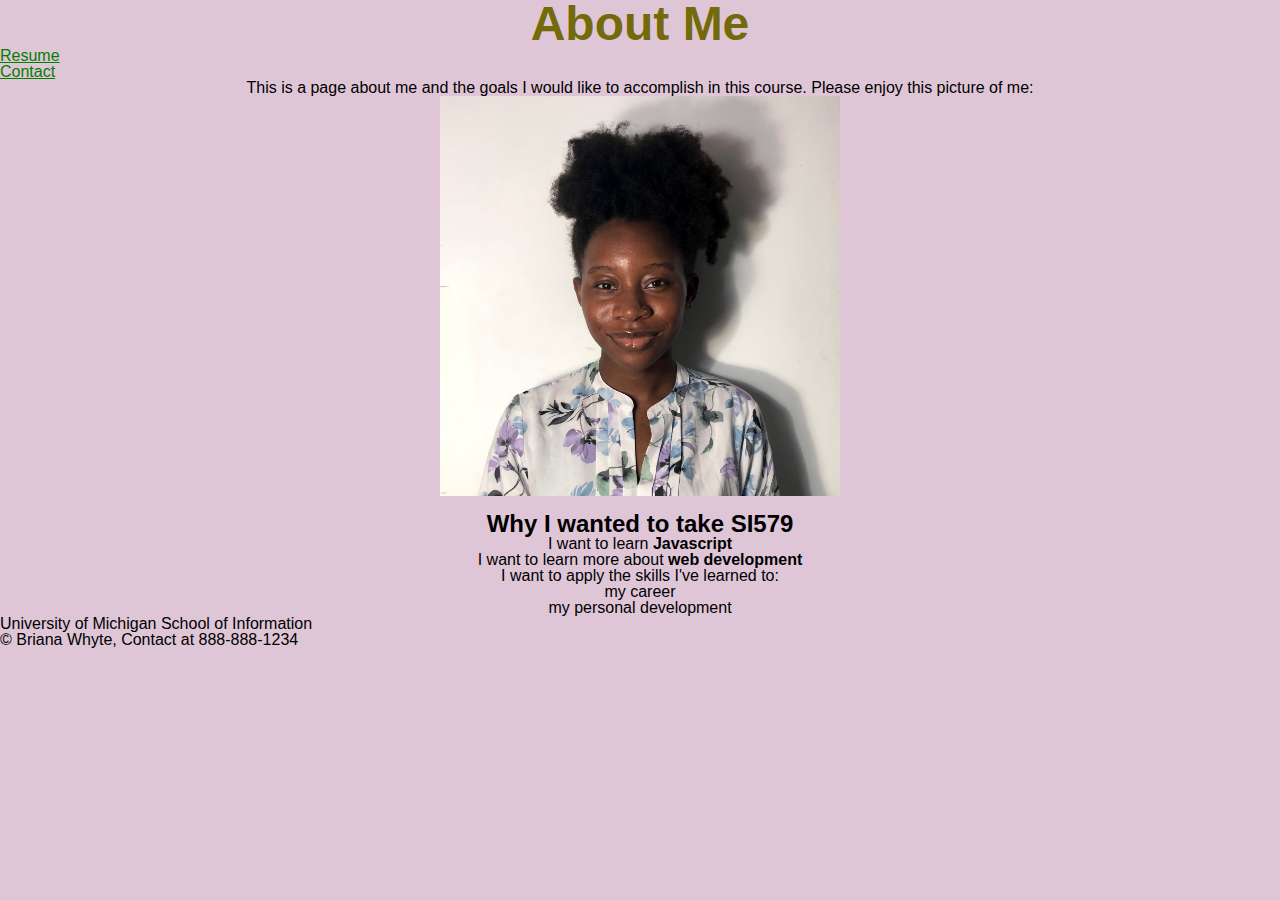
==== index.html @ 7279004a "Add files via upload" ====
<!DOCTYPE html>
<html lang="en">
<head>
    <title>Briana's page</title>
    <link rel="stylesheet" type="text/css" href="css/html5reset.css">
    <link rel="stylesheet" type="text/css" href="css/style.css">
</head>

<body>
<header>
    <h1>About Me</h1>
    <nav>
        <ul>
            <li><a href="./resume.html" style="color: green;">Resume</a></li>
            <li><a href="./contact.html" style="color: green;">Contact</a></li>
        </ul>
    </nav>
</header>

<main>
<p style="text-align: center;">
    This is a page about me and the goals I would like to accomplish in this course. Please enjoy this picture of me:
    <img src= "imgs/IMG_7736.jpg" width="400" height="400" alt="Headshot of Briana Whyte"/>
</p>
<br>
<h2>Why I wanted to take SI579</h2>
<div id="reasons">
    <p>
        <ul>
            <li>I want to learn <strong>Javascript</strong></li>
            <li>I want to learn more about <strong>web development</strong></li>
            <li>I want to apply the skills I've learned to:
                <ol>
                <li>my career</li>
                <li>my personal development</li>
                </ol>
            </li>
        </ul>
    </p>
</div>

</main>
<footer>
    University of Michigan School of Information <br/>
   &copy; Briana Whyte, Contact at 888-888-1234
</footer>
</body>

</html>
---- css/style.css ----
body{
    background-color: #DFC6D7;
    font-family: Arial, Helvetica, sans-serif;
}

img{
    margin: auto;
    display: block;
}

h1{
    text-align: center;
    color: #746a0a;
    font-size: 48px;
}
h2{
    text-align: center;
    font-size: 24px;
}
#reasons{
    text-align: center;
}
footer p{
    text-align: center;
    padding-right: 10px;
}
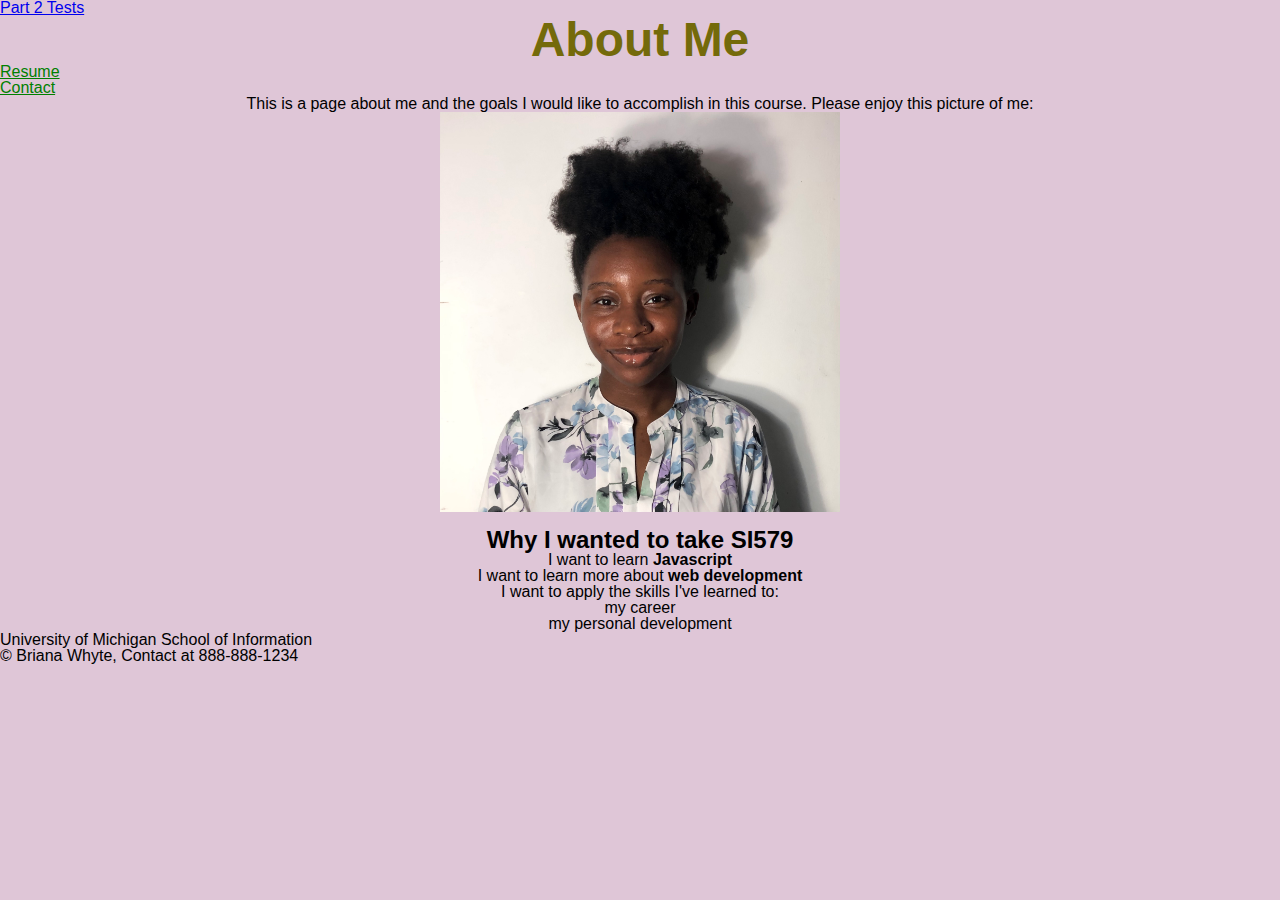
==== commit 4b00b7f6: "Add files via upload" ====
--- a/index.html
+++ b/index.html
@@ -2,6 +2,7 @@
 <html lang="en">
 <head>
     <title>Briana's page</title>
+    <a href="ps2-tests.html">Part 2 Tests</a>
     <link rel="stylesheet" type="text/css" href="css/html5reset.css">
     <link rel="stylesheet" type="text/css" href="css/style.css">
 </head>
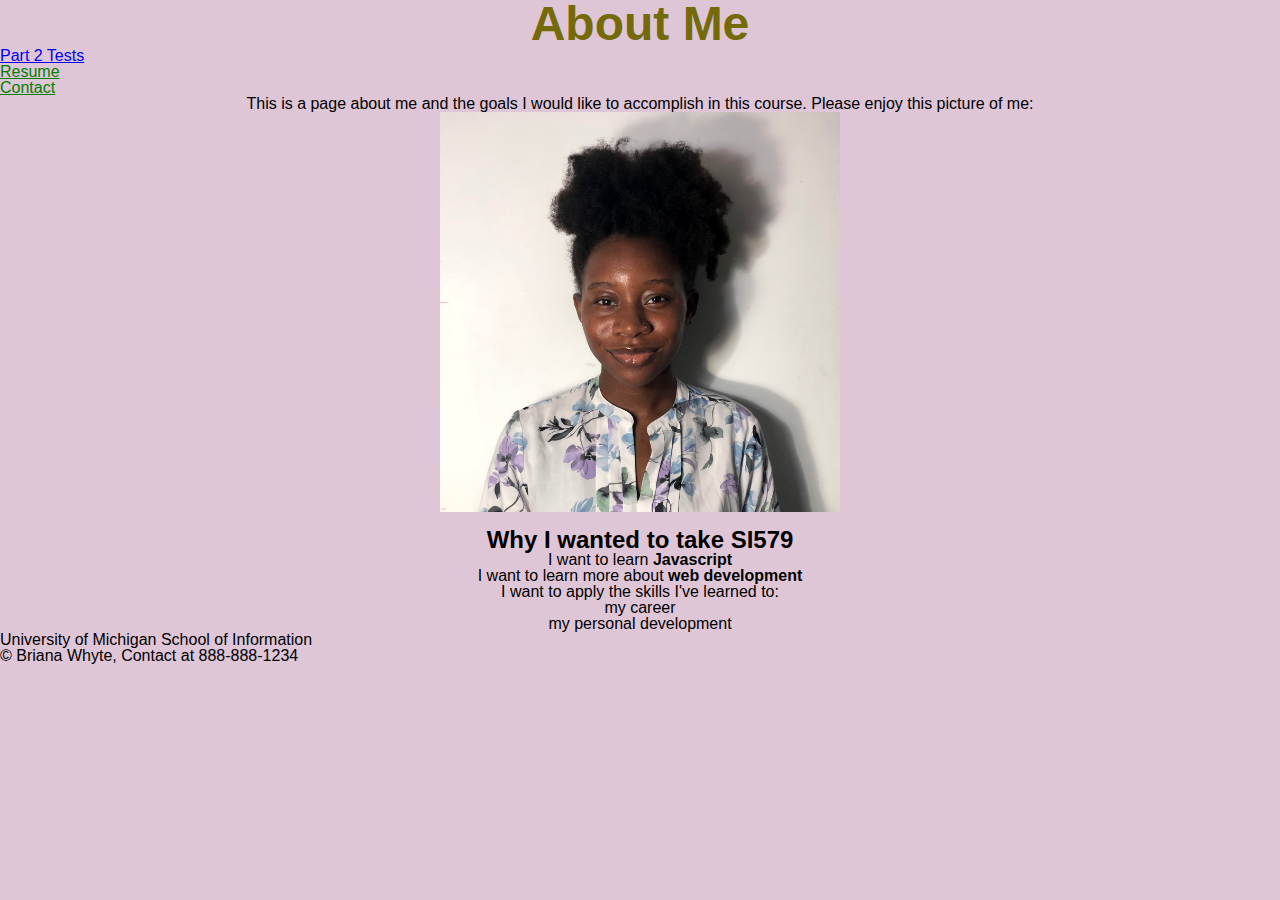
==== commit 2aa3ad42: "Add files via upload" ====
--- a/index.html
+++ b/index.html
@@ -2,7 +2,6 @@
 <html lang="en">
 <head>
     <title>Briana's page</title>
-    <a href="ps2-tests.html">Part 2 Tests</a>
     <link rel="stylesheet" type="text/css" href="css/html5reset.css">
     <link rel="stylesheet" type="text/css" href="css/style.css">
 </head>
@@ -12,6 +11,7 @@
     <h1>About Me</h1>
     <nav>
         <ul>
+            <li><a href="ps2-tests.html">Part 2 Tests</a></li>
             <li><a href="./resume.html" style="color: green;">Resume</a></li>
             <li><a href="./contact.html" style="color: green;">Contact</a></li>
         </ul>
